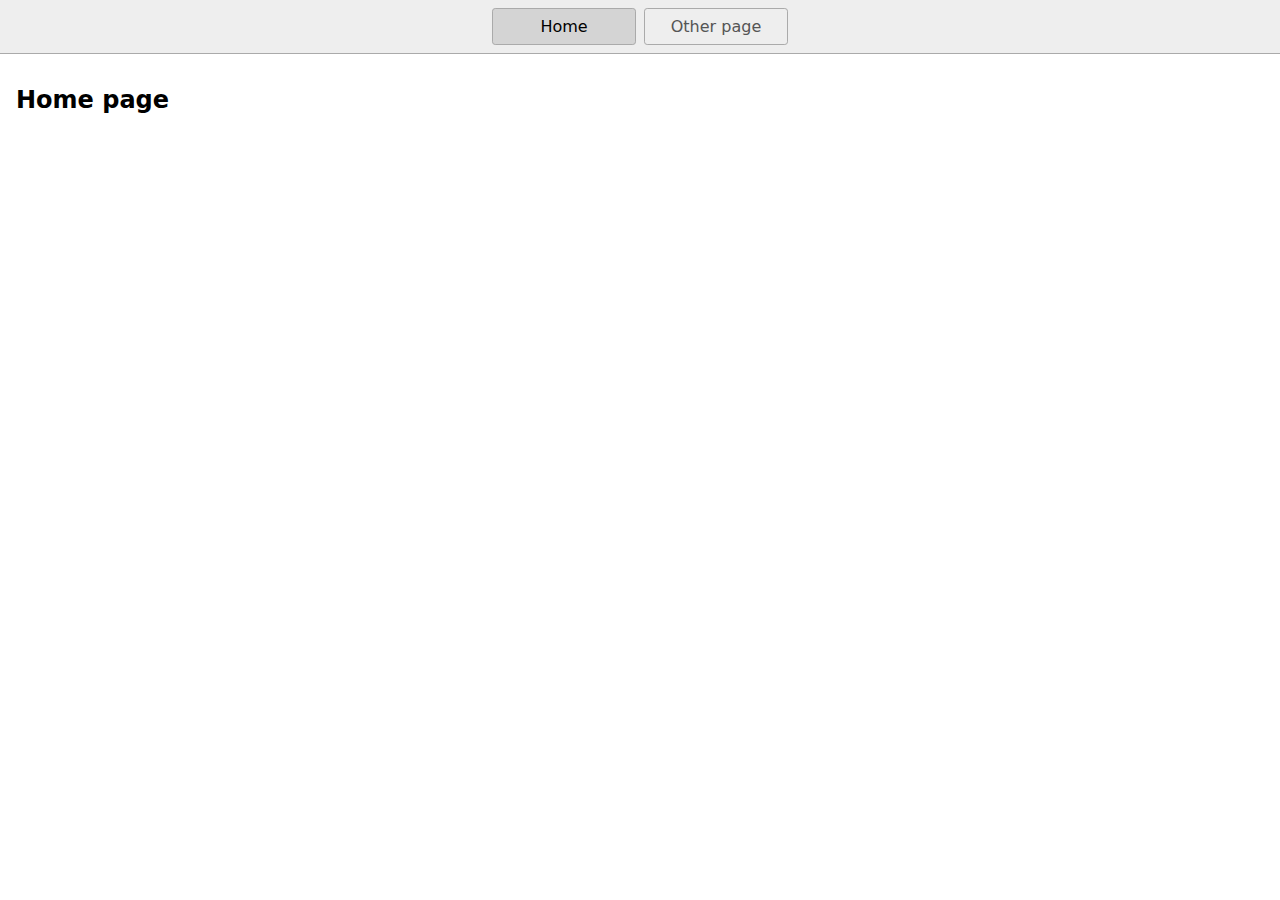
==== index.html @ 1aac73c4 "Initial commit" ====
<!DOCTYPE html>
<html lang="en">
  <head>
    <title>Home</title>
    <meta charset="UTF-8" />
    <meta name="viewport" content="width=device-width" />
    <!--
      Need a visual blank slate?
      Remove all code in `styles.css`!
    -->
    <link rel="stylesheet" href="styles.css" />
    <script type="module" src="script.js"></script>
  </head>
  <body>
    <nav>
      <a href="/" aria-current="page">Home</a>
      <a href="/page2.html">Other page</a>
    </nav>
    <main>
      <h1>Home page</h1>
    </main>
  </body>
</html>
---- styles.css ----
* {
  box-sizing: border-box;
}

body {
  margin: 0;
  font-family: system-ui, sans-serif;
  color: black;
  background-color: white;
}

nav {
  display: flex;
  flex-wrap: wrap;
  align-items: center;
  justify-content: center;
  padding: 0.5rem;
  gap: 0.5rem;
  border-bottom: solid 1px #aaa;
  background-color: #eee;
}

nav a {
  display: inline-block;
  min-width: 9rem;
  padding: 0.5rem;
  border-radius: 0.2rem;
  border: solid 1px #aaa;
  text-align: center;
  text-decoration: none;
  color: #555;
}

nav a[aria-current='page'] {
  color: #000;
  background-color: #d4d4d4;
}

main {
  padding: 1rem;
}

h1 {
  font-weight: bold;
  font-size: 1.5rem;
}
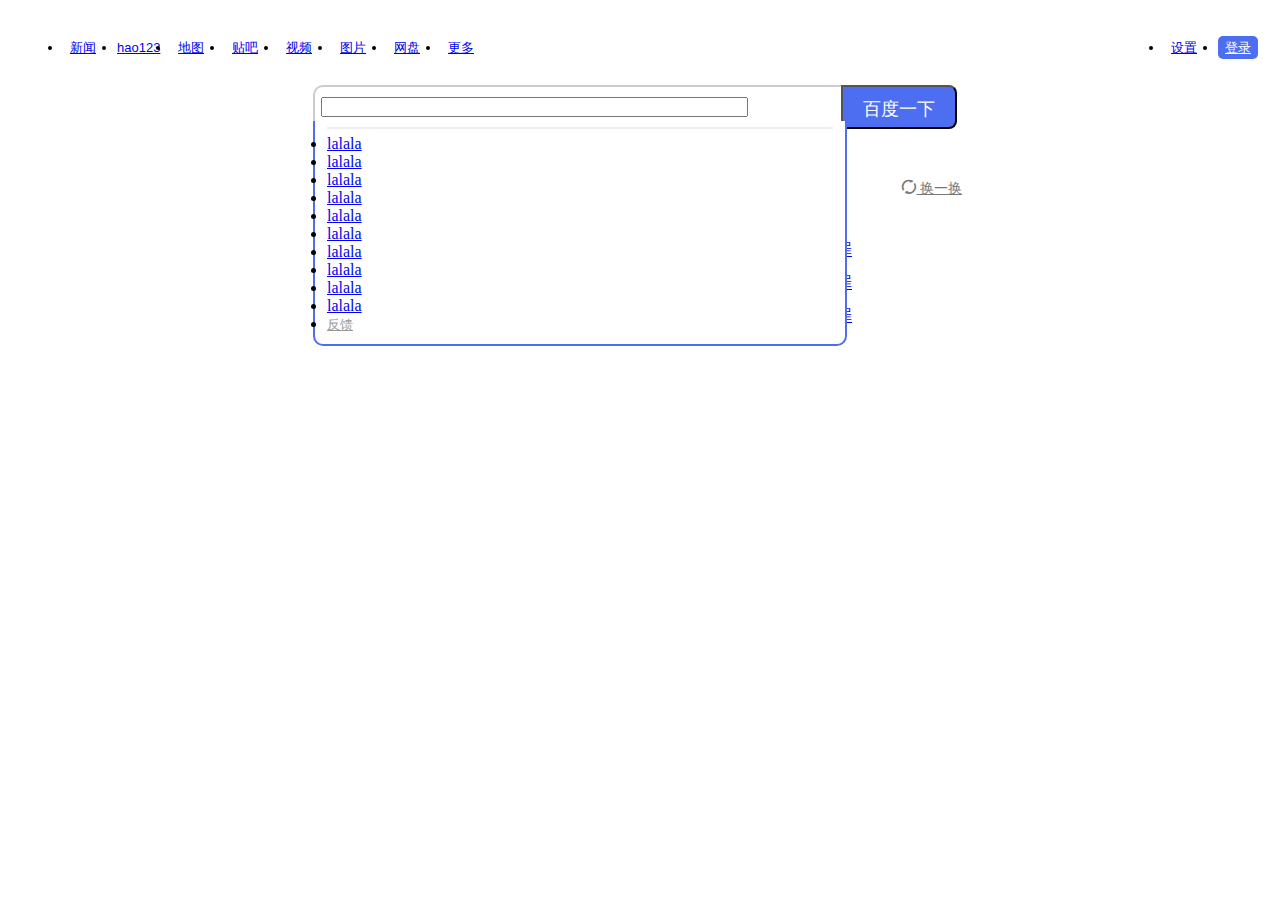
==== commit 1e4d374c: "修改ing" ====
--- a/index.html
+++ b/index.html
@@ -1,23 +1,175 @@
-<!DOCTYPE html>
-<html lang="en">
-  <head>
-    <title>Home</title>
-    <meta charset="UTF-8" />
-    <meta name="viewport" content="width=device-width" />
-    <!--
-      Need a visual blank slate?
-      Remove all code in `styles.css`!
-    -->
-    <link rel="stylesheet" href="styles.css" />
-    <script type="module" src="script.js"></script>
-  </head>
-  <body>
-    <nav>
-      <a href="/" aria-current="page">Home</a>
-      <a href="/page2.html">Other page</a>
-    </nav>
-    <main>
-      <h1>Home page</h1>
-    </main>
-  </body>
-</html>
+<!DOCTYPE html>
+<html lang="en">
+<head>
+    <meta charset="UTF-8">
+    <meta http-equiv="X-UA-Compatible" content="IE=edge">
+    <meta name="viewport" content="width=device-width, initial-scale=1.0">
+    <title>百度百度</title>
+<link rel="shortcut icon" href="./img/favicon.ico" type="image/x-icon">
+<link rel="stylesheet" href="./font/font_3573546_z27k9yvsr28/iconfont.css">
+<link rel="stylesheet" href="./css/iconfont-common.css">
+<link rel="stylesheet" href="./css/reset.css">
+<link rel="stylesheet" href="./css/main.css">
+<script src="./js/js.js"></script>
+</head>
+<body>
+    <div class="nav">
+        <ul class="nav-left">
+            <li><a href="#">新闻</a></li>
+            <li><a href="#">hao123</a></li>
+            <li><a href="#">地图</a></li>
+            <li><a href="#">贴吧</a></li>
+            <li><a href="#">视频</a></li>
+            <li><a href="#">图片</a></li>
+            <li><a href="#">网盘</a></li>
+            <li >
+                <a href="#" class="more">更多</a>
+                <div class="more-list">
+                    <a href="#">
+                            <img src="./img/newfanyi-da0cea8f7e.png">
+                            <span class=>翻译</span>
+                    </a>
+                    <a href="#">
+                            <img src="./img/newfanyi-da0cea8f7e.png">
+                            <span class=>翻译</span>
+                    </a>
+                    <a href="#">
+                            <img src="./img/newfanyi-da0cea8f7e.png">
+                            <span class=>翻译</span>
+                    </a>
+                    <a href="#">
+                            <img src="./img/newfanyi-da0cea8f7e.png">
+                            <span class=>翻译</span>
+                    </a>
+                    <a href="#">
+                            <img src="./img/newfanyi-da0cea8f7e.png">
+                            <span class=>翻译</span>
+                    </a>
+                    <a href="#">
+                            <img src="./img/newfanyi-da0cea8f7e.png">
+                            <span class=>翻译</span>
+                    </a>
+                    <a href="#">
+                            <img src="./img/newfanyi-da0cea8f7e.png">
+                            <span class=>翻译</span>
+                    </a>
+                    <a href="#">
+                            <img src="./img/newfanyi-da0cea8f7e.png">
+                            <span class=>翻译</span>
+                    </a>
+                    <a href="#">
+                            <img src="./img/newfanyi-da0cea8f7e.png">
+                            <span class=>翻译</span>
+                    </a>
+                </div>
+            </li>
+        </ul>
+        <!-- nav-left结束 -->
+        <ul class="nav-right">
+            <li><a href="#">设置</a></li>
+            <li><a href="#">登录</a></li>
+        </ul>
+        <!-- nav-right结束 -->
+    </div>
+    <!-- 页面顶端 nav 结束 -->
+    <div class="wrap">
+        <!-- <div class="logo"> -->
+            <span href="#">
+                <img src="./img/PCtm_d9c8750bed0b3c7d089fa7d55720d6cf.png" alt="" class="logo" title="百度热搜">
+            </span>
+        <!-- </div> -->
+        <!-- logo结束 -->
+            <form action="" method="post" class="search">
+                <div class="search-area">
+                    <input type="text" class="search-text">
+                    <!-- 搜索输入框结束 -->
+                    <div class="search-clear">
+                        <i class="iconfont icon-clear"></i>
+                    </div>
+                    <span class="voice-search"></span>
+                    <span class="picture-search"></span>
+                    <div class="search-sub-list">
+                        <ul class="associate-list">
+                            <li><a href="#">lalala</a></li>
+                            <li><a href="#">lalala</a></li>
+                            <li><a href="#">lalala</a></li>
+                            <li><a href="#">lalala</a></li>
+                            <li><a href="#">lalala</a></li>
+                            <li><a href="#">lalala</a></li>
+                            <li><a href="#">lalala</a></li>
+                            <li><a href="#">lalala</a></li>
+                            <li><a href="#">lalala</a></li>
+                            <li><a href="#">lalala</a></li>
+
+                            <li><a href="#" class="feedback">反馈</a></li>
+                        </ul>
+                    </div>
+                 </div>
+                <input type="button" value="百度一下" class="search-submit">
+            </form>
+        <!-- 搜索结束 -->
+
+        <div class="hot-search">
+            <div class="hot-search-header">
+                <div>
+                    <a href="#" class="title">
+                        <h2>百度热搜<i class="iconfont icon-arrow-right"></i></h2>
+                    </a>
+                </div>
+                <div>
+                    <a href="#" class="change-list">
+                        <i class="iconfont icon-refresh"></i> <span>换一换</span>
+                    </a>
+                </div>
+              </div>
+              <!-- hot-search标题栏结束 -->
+            <div class="news-list">
+                <ul>
+                    <li>
+                        <a href="#">
+                            <i class="iconfont icon-top news-number"></i>
+                            <span class="news">佩洛西窜访台湾六宗罪</span>
+                        </a>
+                    </li>
+                    <li>
+                        <a href="#">
+                            <i class="news-number">1</i>
+                            <span class="news">佩洛西窜访台湾六宗罪罪罪罪罪罪罪罪罪罪</span>
+                            <i class="tag boil">沸</i>
+                        </a>
+                    </li>
+                    <li>
+                        <a href="#">
+                            <i class="news-number">2</i>
+                            <span class="news">佩洛西窜访台湾六宗罪</span>
+                            <i class="tag hot">热</i>
+                        </a>
+                    </li>
+                    <li>
+                        <a href="#">
+                            <i class="news-number">3</i>
+                            <span class="news">佩洛西窜访台湾六宗罪</span>
+                        </a>
+                    </li>
+                    <li>
+                        <a href="#">
+                            <i class="news-number">4</i>
+                            <span class="news">佩洛西窜访台湾六宗罪</span>
+                        </a>
+                    </li>
+                    <li>
+                        <a href="#">
+                            <i class="news-number">5</i>
+                            <span class="news">佩洛西窜访台湾六宗罪</span>
+                        </a>
+                    </li>
+                </ul>
+            </div>
+            <!-- news-list结束 -->
+        </div>
+    </div>
+    <!-- wrap结束 -->
+
+
+</body>
+</html>--- a/font/font_3573546_z27k9yvsr28/iconfont.css
+++ b/font/font_3573546_z27k9yvsr28/iconfont.css
@@ -0,0 +1,31 @@
+@font-face {
+  font-family: "iconfont"; /* Project id 3573546 */
+  src: url('iconfont.woff2?t=1661064767948') format('woff2'),
+       url('iconfont.woff?t=1661064767948') format('woff'),
+       url('iconfont.ttf?t=1661064767948') format('truetype');
+}
+
+.iconfont {
+  font-family: "iconfont" !important;
+  font-size: 16px;
+  font-style: normal;
+  -webkit-font-smoothing: antialiased;
+  -moz-osx-font-smoothing: grayscale;
+}
+
+.icon-clear:before {
+  content: "\e94d";
+}
+
+.icon-refresh:before {
+  content: "\e77f";
+}
+
+.icon-arrow-right:before {
+  content: "\e665";
+}
+
+.icon-top:before {
+  content: "\e681";
+}
+
--- a/css/iconfont-common.css
+++ b/css/iconfont-common.css
@@ -0,0 +1,12 @@
+@charset "utf-8";
+
+.iconfont{
+    font-weight: 900;
+    color: #777;
+}
+
+.icon-clear{
+    font-size: 24px;
+    font-weight:10;
+    color: #999;
+}
--- a/css/main.css
+++ b/css/main.css
@@ -0,0 +1,374 @@
+@charset "utf-8";
+
+.nav{
+    margin: 20px 7px 0px 8px;
+    display: flex;
+    justify-content: space-between;
+}
+
+.nav .nav-right,.nav .nav-left{
+    position: relative;
+    display: flex;
+    justify-content: flex-start;
+}
+
+.nav .nav-right li,.nav .nav-left li{
+    margin: 0 7px ;
+    width: 40px;
+    font: 13px/23px Arial,sans-serif;
+    text-align: center;
+}
+
+.nav .nav-left li:hover>a{
+    color: #4e6ef2;
+}
+
+.nav .nav-left .more-list{
+    position:absolute;
+    width: 228px;
+    height: 298px;
+    display: flex;
+    justify-content:space-between;
+    flex-wrap: wrap;
+    right: 0;
+    background-color: #fff;
+    padding: 10px;
+    box-shadow: 0 0 10px #ccc;
+    border-radius: 10px;
+    z-index: 10;
+    display: none;
+}
+
+.nav .nav-left .more:hover+.more-list,
+.nav .nav-left .more-list:hover{
+    display: flex;
+}
+
+.nav .nav-left .more-list a{
+    display: block;
+    padding: 4px;
+    flex: 0 1 25%;
+    /* ？？？？不是应该33.3%吗？？？ */
+    text-align:center;
+    margin-bottom: 10px;
+    border-radius: 4px;
+}
+
+.nav .nav-left .more-list a:hover{
+    background-color: #f1f3fd;
+}
+
+.nav .nav-left .more-list a:hover img{
+    box-shadow: 0 0 1px 1px #eee;
+}
+
+.nav .nav-left .more-list img{
+    display: block;
+    width: 42px;
+    height: 42px;
+    margin: 4px auto;
+    /* border: 1px solid #eee; */
+    box-shadow: 0 0 2px  #eee;
+    border-radius: 4px;
+
+}
+
+.nav-right li:nth-child(2){
+    background-color: #4e6ef2;
+    border-radius: 5px;
+}
+
+.nav-right li:nth-child(2) a{
+color: #fff;
+}
+/* nav部分结束 */
+
+.wrap{
+    width: 1000px;
+    margin: 0 auto;
+}
+
+.wrap>a,.wrap .logo {
+    display: block;
+    width: 270px;
+    margin: 0 auto;
+}
+/* .logo部分结束 */
+
+.search{
+    width: 654px;
+    height: 44px;
+    margin: 10px auto;
+    display: flex;
+    position: relative;
+}
+
+.search-area{
+    position: relative;
+    border: 2px solid #ccc;
+    border-radius: 10px;
+    width: 550px;
+    height: 40px;
+    padding: 0 0 0 6px;
+}
+
+
+.search-area:hover{
+    border: 2px solid #aaa;
+}
+
+
+
+.search-area:focus-within,
+.search-area:hover,
+.search-area:active{
+    border: 2px solid #4e6ef2;
+}
+
+
+.search-area .search-text{
+    position: absolute;
+    width: 411px;
+    height: 16px;
+    line-height: 16px;
+    font-size: 16px;
+    top: 0;
+    bottom: 0;
+    margin: auto 0;
+    padding:0 6px
+}
+
+.search-clear{
+    position: absolute;
+    height: 20px;
+    line-height: 20px;
+    right: 80px;
+    top: 0;
+    bottom: 0;
+    margin: auto;
+    padding-right:8px ;
+    border-right:1px solid #eee;
+    cursor: pointer;
+    display: none;
+    /* 后续js修改display */
+}
+
+.search-sub-list{
+    position: absolute;
+    border: 2px solid #4e6ef2;
+    border-top: 0;
+    border-bottom-left-radius: 10px;
+    border-bottom-right-radius: 10px;
+    background-color: #fff;
+    top:34px;
+    /* 重叠遮盖区域的高度40-34=6px */
+    left:-2px;
+    width: 530px;
+    z-index: 10;
+    /* display:none */
+}
+
+.search-sub-list .associate-list{
+    position: relative;
+    margin: 6px 12px;
+    padding: 6px 0 4px 0;
+    border-top:2px solid #eee;
+    
+}
+
+
+
+.search-sub-list .feedback{
+    /* position: absolute; */
+    right: 10px;
+    bottom: 10px;
+    font-size: 13px;
+    text-align: end;
+    color: #999;
+
+}
+
+
+.search-area .voice-search{
+    position: absolute;
+    top: 0;
+    bottom: 0;
+    margin: auto 50px;
+    right: 0;
+    width: 24px;
+    height: 20px;
+    background: url(../img/nicon-2x-6258e1cf13.png) no-repeat;
+    background-size: 24px;
+    background-position: 0 1%;
+}
+
+.search-area .voice-search:hover{
+    background: url(../img/nicon-2x-6258e1cf13.png) no-repeat 0 32%;
+    background-size: 24px;
+}
+
+.search-area .picture-search{
+    position: absolute;
+    top: 0;
+    bottom: 0;
+    margin: auto 20px;
+    right: 0px;
+    width: 24px;
+    height: 20px;
+    background: url(../img/nicon-2x-6258e1cf13.png) no-repeat;
+    background-size: 24px;
+    background-position: 0 65%;
+}
+
+.search-area .picture-search:hover{
+    background: url(../img/nicon-2x-6258e1cf13.png) no-repeat 0 96%;
+    background-size: 24px;
+}
+
+.search-submit{
+    float: right;
+    position: relative;
+    right: 10px;
+    font-size: 18px;
+    color: #fff;
+    height: 44px;
+    line-height: 44px;
+    padding: 0 20px;
+    /* border: 2px solid #4e6ef2; */
+    border-radius: 0 8px 8px 0;
+    background-color: #4e6ef2;
+}
+
+.search-submit:hover{
+    background-color: #4662d9;
+}
+
+/* search部分结束 */
+
+.hot-search{
+    margin: 50px auto 0;
+    width: 644px;
+}
+
+.hot-search-header{
+    display: flex;
+    justify-content: space-between;
+}
+
+.hot-search-header .title h2{
+    font-size: 14px;
+}
+
+.hot-search-header .title:hover h2,
+.hot-search-header .title:hover i{
+    color: #4e6ef2;
+}
+
+.hot-search-header .icon-arrow-right,
+.hot-search-header .change-list{
+    color: #777;
+    font-size: 14px;
+}
+
+.hot-search-header .icon-refresh{
+    position: relative;
+    display: inline-block;
+    transform:rotate(30deg);
+}
+
+.hot-search-header .change-list:hover span,
+.hot-search-header .change-list:hover i{
+    color: #4e6ef2;
+}
+
+/* hot-search标题栏结束 */
+
+.hot-search .news-list ul{
+    margin-top: 20px;
+    height: 100px;
+    display: flex;
+    flex-direction: column;
+    justify-content: flex-start;
+    align-items:flex-start;
+    flex-wrap: wrap;
+}
+
+.hot-search .news-list li{
+    margin-right: 10px;
+    flex: 0 0 33%;
+    width: 50%;
+}
+
+.hot-search .news-list li:hover span{
+    color: #4e6ef2;
+    text-decoration: underline;
+}
+
+.hot-search .news-list li a,
+.hot-search .news-list li i,
+.hot-search .news-list li span{
+    display: block;
+}
+
+.hot-search .news-list li a{
+    /* width: 322px */
+    display: flex;
+    flex: 1;
+    min-width: 0;
+
+}
+
+
+.hot-search .news-list li .news-number{
+    position: relative;
+    display: block;
+    font-weight: bold;
+    width: 22px;
+    color: #777;
+}
+
+.hot-search .news-list li .icon-top{
+    left: -4px;
+    font-weight: bold;
+    color: #c00;
+}
+
+.hot-search .news-list li:nth-child(2) .news-number{
+    color: #fe2d46;
+}
+
+.hot-search .news-list li:nth-child(3) .news-number{
+    color: #f60;
+}
+
+.hot-search .news-list li:nth-child(4) .news-number{
+    color: #faa90e;
+}
+
+.hot-search .news-list li .news{
+    white-space: nowrap;
+    overflow: hidden;
+    text-overflow: ellipsis;
+
+}
+
+.hot-search .news-list li .tag{
+    margin-left: 5px;
+    color: #fff;
+    font-size: 12px;
+    height: 100%;
+    line-height: 100%;
+    text-align: center;
+    padding: 2px;
+    border-radius: 2px;
+    align-self: center;
+
+}
+
+.hot-search .news-list li .boil{
+    background: #c00;
+}
+
+.hot-search .news-list li .hot{
+    background: #f60;
+}